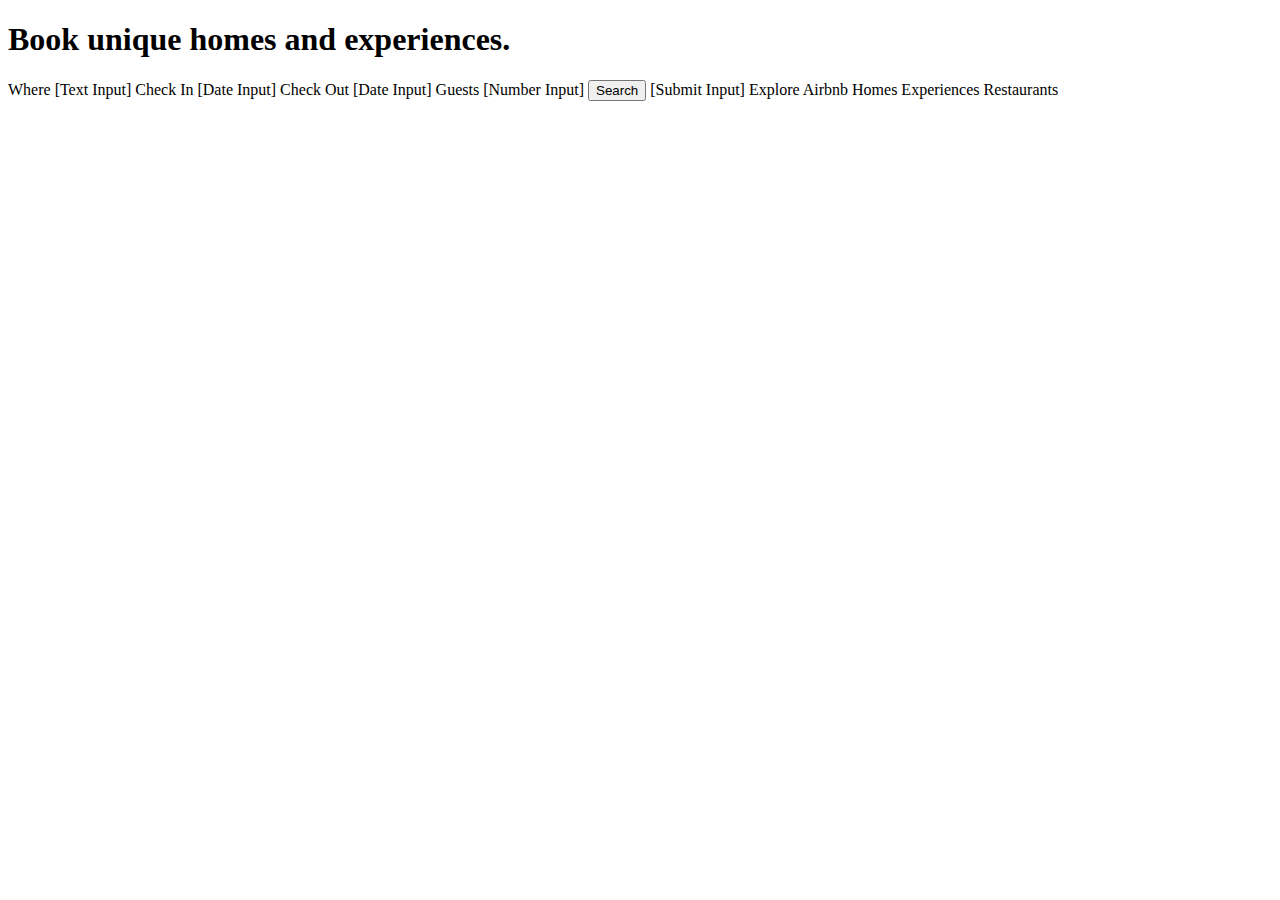
==== airbnb/index.html @ 101d0fc2 "Adding /s..." ====
<!DOCTYPE html>
<html>

    <head>
    
    <title>Airbnb</title>
    <link href="styles.css" rel="stylesheet" type="text/css"/>
    <meta charset="utf-8">
    
    </head>

    <body>

        <h1>Book unique homes and experiences.</h1>


        Where
        [Text Input]

        Check In
        [Date Input]

        Check Out
        [Date Input]

        Guests
        [Number Input]

        <button id='search_button' type='button'>Search</button>
        [Submit Input]


        Explore Airbnb
        Homes
        Experiences
        Restaurants

    
    </body>
    
</html>
---- airbnb/styles.css ----
* {
  box-sizing: border-box;
}
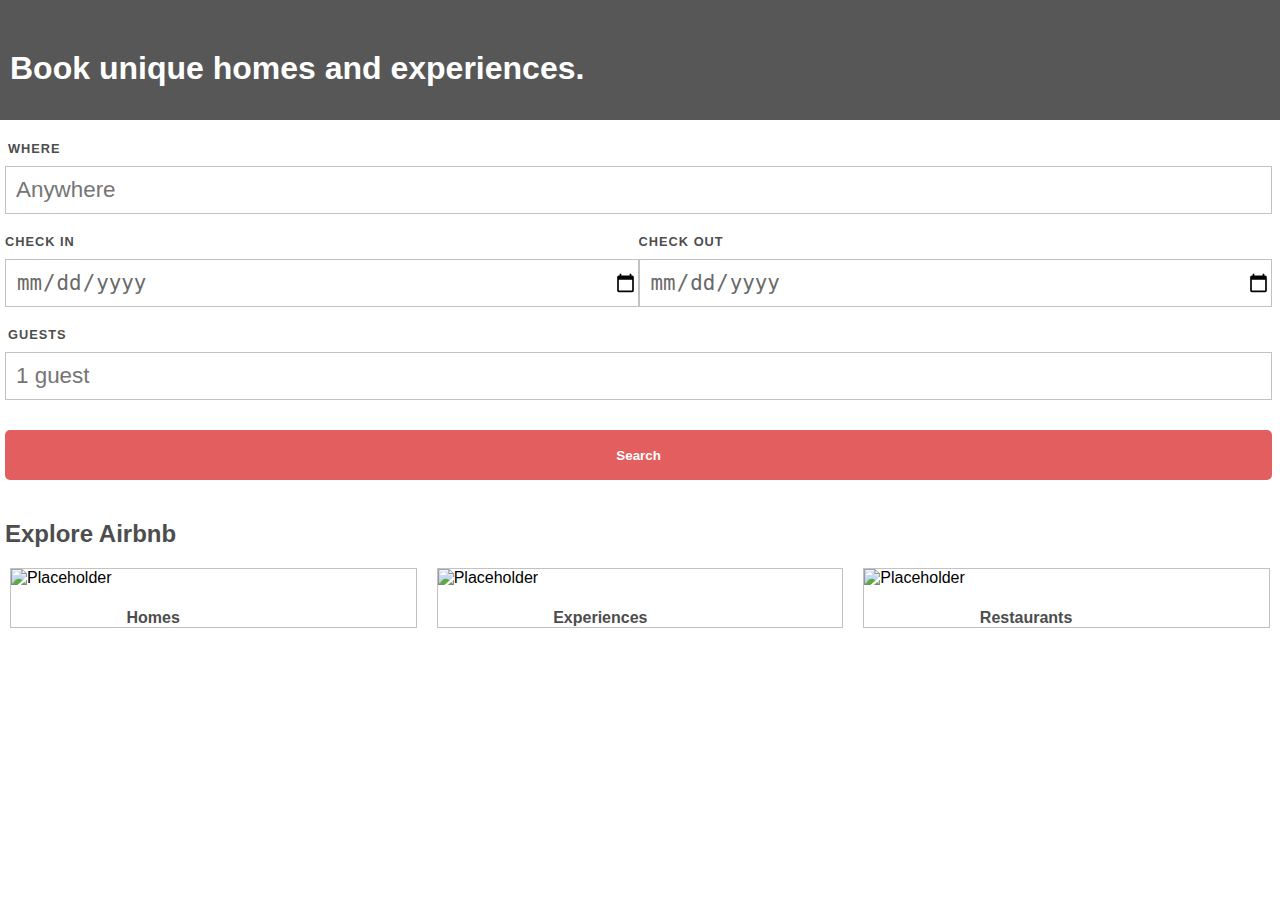
==== commit 5d4a3428: "Big Airbnb progress" ====
--- a/airbnb/index.html
+++ b/airbnb/index.html
@@ -1,4 +1,5 @@
 <!DOCTYPE html>
+
 <html>
 
     <head>
@@ -10,31 +11,54 @@
     </head>
 
     <body>
+        
+        <div>
+            <img src="Gray.png" alt="Gray" id='gray'/>
+            <h1><span>Book unique homes and experiences.</span></h1>
+        </div>
 
-        <h1>Book unique homes and experiences.</h1>
+        <p>WHERE</p>
+        <input type='text' placeholder="Anywhere">
 
+        
+        <div id="dates">
+            <div>
+                <p>CHECK IN</p>
+                <input type='date' placeholder="mm/dd/yyyy">
+            </div>
+            <div>
+                <p>CHECK OUT</p>
+                <input type='date' placeholder="mm/dd/yyyy">
+            </div>
+        </div>
+        
+        
+        <p>GUESTS</p>
+        <input type="number" placeholder="1 guest">
+        
+        <input type="submit" value="Search" id="search_button"
+               onclick="window.open('https://www.trivago.com/');">
 
-        Where
-        [Text Input]
-
-        Check In
-        [Date Input]
-
-        Check Out
-        [Date Input]
-
-        Guests
-        [Number Input]
-
-        <button id='search_button' type='button'>Search</button>
-        [Submit Input]
-
-
-        Explore Airbnb
-        Homes
-        Experiences
-        Restaurants
-
+        <h2>Explore Airbnb</h2>
+        
+        <div id='explore'>
+            
+            <div class='explore_item'>
+                <img src="https://via.placeholder.com/120x90" alt='Placeholder'/>
+                <span class="explore_text"><a href='#'>Homes</a></span>
+            </div>
+                
+            <div class='explore_item'> 
+                <img src="https://via.placeholder.com/120x90" alt='Placeholder'/>
+                <span class="explore_text"><a href='#'>Experiences</a></span>
+            </div>
+                
+            <div class='explore_item'>
+                <img src="https://via.placeholder.com/120x90" alt='Placeholder'/>
+                <span class="explore_text"><a href='#'>Restaurants</a></span>
+            </div>
+                
+        </div>
     
     </body>
     
--- a/airbnb/styles.css
+++ b/airbnb/styles.css
@@ -2,3 +2,109 @@
   box-sizing: border-box;
 }
 
+body {
+    padding: 0;
+    margin: 0;
+    font-family: sans-serif;
+}
+
+p {
+    color: #4d4d4d;
+    margin-top: 20px;
+    margin-bottom: 10px;
+    letter-spacing: 1px;
+    font-size: 0.8em;
+    font-weight: 600;
+}
+
+a {
+    text-decoration: none;
+    color: #4d4d4d;
+}
+
+body > p {
+    margin-left: 8px;
+}
+
+input {
+    margin-left: 8px;
+    border: solid #c2c2c2 1px;
+}
+
+h2 {
+    color: #4d4d4d;
+    margin: 0 0 20px 5px;
+}
+
+h1 span {
+    position: absolute;
+    top: 50px;
+    left: 10px;
+    color: white;
+}
+
+.explore_item {
+    display: flex;
+    width: 33%;
+    margin: 0 10px 0 10px;
+    border: solid #c2c2c2 1px;
+}
+
+.explore_text {
+    color: #4d4d4d;
+    font-weight: 600;
+    padding: 40px 0 0 15px;
+}
+
+#gray {
+    display: block;
+    width: 100%;
+    height: 120px;
+    padding: 0;
+    margin: 0;
+}
+
+#dates {
+    margin: 0 5px 0 5px;
+    display: flex;
+}
+
+#search_button {
+    margin: 0 5px 40px 5px;
+    border-radius: 5px;
+    border: none;
+    background-color: #e35f5f;
+    width: 99%;
+    height: 50px;
+    font-weight: 900;
+    color: white;
+}
+
+#explore {
+    display: flex;
+}
+
+input[type="date"] {
+    margin: 0 0 0 0;
+    width: 49.5vw;
+    padding: 10px 0 10px 10px;
+    font-size: 1.6em;
+    border: solid #c2c2c2 1px;
+    color: #696968;
+}
+
+input[type="text"] {
+    font-size: 1.4em;
+    margin: 0 0 0 5px;
+    padding: 10px 0 10px 10px;
+    width: 99vw;
+    color: #696968;
+}
+
+input[type="number"] {
+    font-size: 1.4em;
+    margin: 0 0 30px 5px;
+    padding: 10px 0 10px 10px;
+    width: 99vw;
+    color: #696968;
+}
